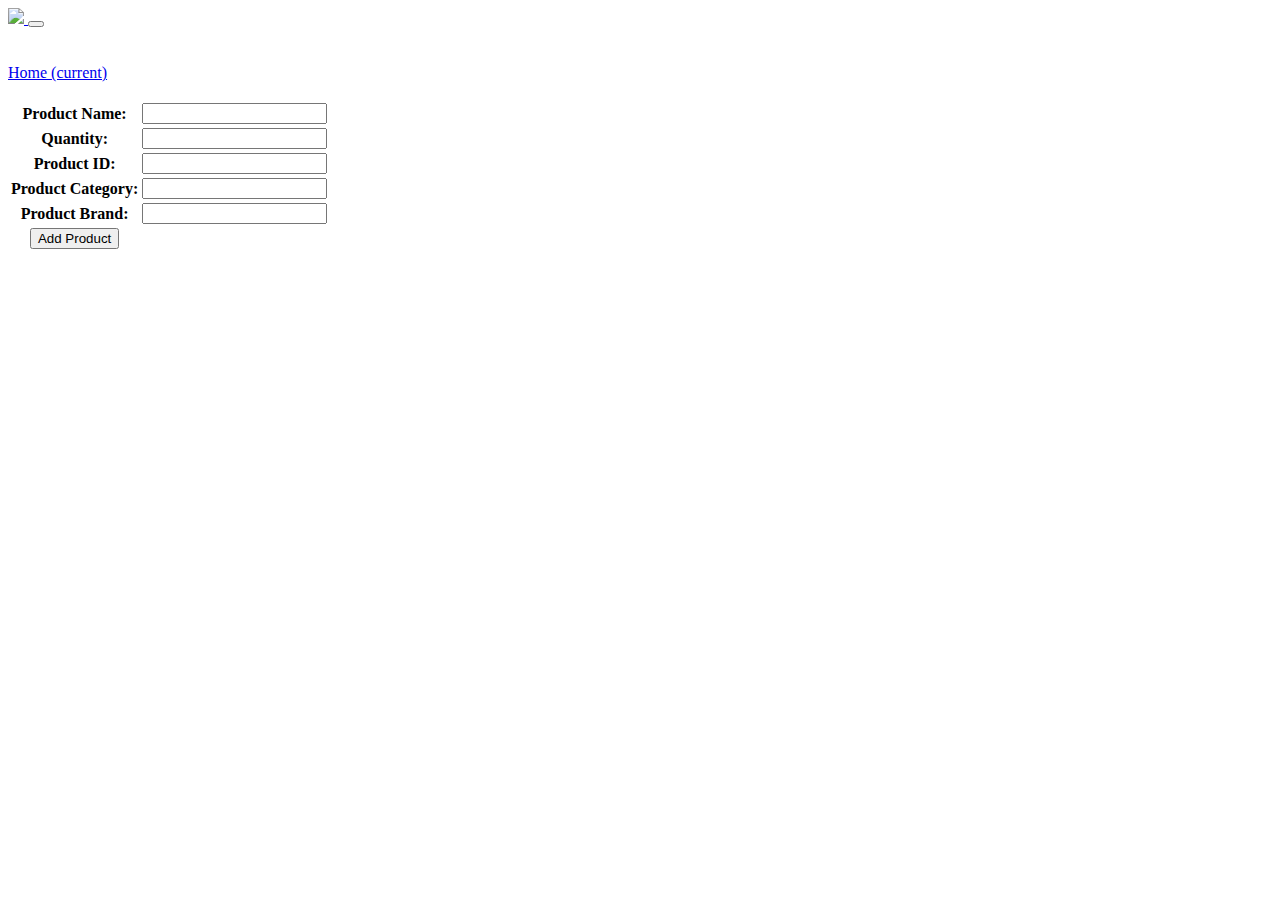
==== Main/home.html @ 1f893bb8 "Add files via upload" ====
<!DOCTYPE html>
<html lang="en">
<head>
    <meta charset="UTF-8">
    <meta name="viewport" content="width=device-width, initial-scale=1.0">
    <link rel="stylesheet" href="https://cdn.jsdelivr.net/npm/bootstrap@5.3.2/dist/css/bootstrap.min.css" integrity="sha384-T3c6CoIi6uLrA9TneNEoa7RxnatzjcDSCmG1MXxSR1GAsXEV/Dwwykc2MPK8M2HN" crossorigin="anonymous">
    <link rel="stylesheet" href="/style.css">
    <title>Product Manager</title>
    <link rel="shortcut icon" href="/Images/features.png" type="image/x-icon">
    <script src="https://code.jquery.com/jquery-4.0.0-beta.slim.min.js" integrity="sha384-q8i/X+965DzO0rT7abK41JStQIAqVgRVzpbzo5smXKp4YfRvH+8abtTE1Pi6jizo" crossorigin="anonymous"></script> <!--JavaScript-->
    <script src="https://unpkg.com/popper.js/dist/umd/popper.min.js" integrity="sha384-UO2eT0CpHqdSJQ6hJty5KVphtPhzWj9WO1clHTMGa3JDZwrnQq4sF86dIHNDz0W1" crossorigin="anonymous"></script> <!--For pop-ups-->
    <script src="https://stackpath.bootstrapcdn.com/bootstrap/5.3.2/js/bootstrap.min.js" integrity="sha384-JjSmVgyd0p3pXB1rRibZUAYoIIy6OrQ6VrjIEaFf/nJGzIxFDsf4x0xIM+B07jRM" crossorigin="anonymous"></script>
</head>
<body>
    <nav class="navbar navbar-dark bg-dark">
        <a class="navbar-brand" href="/home.html">
            <img src="/Images/logo.png">
        </a>
        <button class="navbar-toggler" type="button" data-toggle="collapse" data-target="#navbarContent" aria-controls="navbarContent" aria-expanded="false" aria-label="Toggle Navigation">
            <span class="navbar-toggler-icon"></span>
        </button>
        <li class="collapse navbar-collapse" id="navbarContent">
            <li class="navbar-nav mr-auto">
                <li class="nav-item active">
                    <a class="nav-link" href="/home.html">Home
                        <span class="sr-only">(current)</span>
                    </a>
                </li>
                    <a class="nav-link" href="/add-product.html"></a>
                <li class="nav-item">
                    <a class="nav-link" href=""></a> <!--Link to be added-->
                </li>
            </li>
        </li>
    </nav>
    <div class="main">
        <form method="POST" action=""> <!--Link to be added-->
            <table style="margin-top: auto">
                <tr>
                    <th>Product Name: </th>
                    <th><input type="text" name="product-name"></th>
                </tr>
                <tr>
                    <th>Quantity: </th>
                    <th><input type="number" name="quantity"></th>
                </tr>
                <tr>
                    <th>Product ID: </th>
                    <th><input type="number" name="p-id"></th>
                </tr>
                <tr>
                    <th>Product Category: </th>
                    <th><input type="text" name="p-cat"></th>
                </tr>
                <tr>
                    <th>Product Brand: </th>
                    <th><input type="text" name="p-brd"></th>
                </tr>
                <tr>
                    <th><input type="submit" class="a-btn" value="Add Product"></th>
                </tr>
            </table>
        </form>
    </div>
</body>
</html>
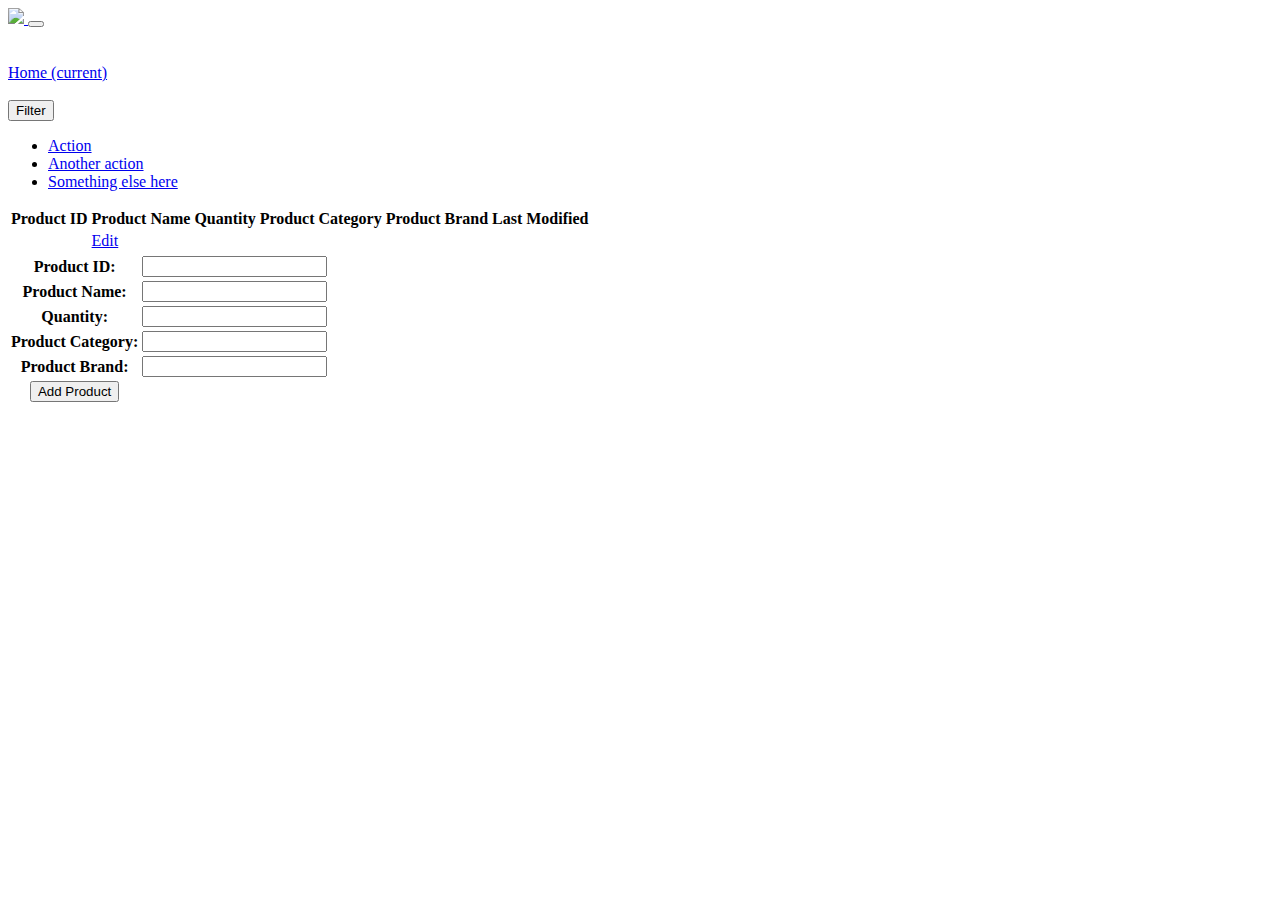
==== commit 65ea65ec: "[2024-02-15 07:36] Added Login Page" ====
--- a/Main/home.html
+++ b/Main/home.html
@@ -5,10 +5,11 @@
     <meta name="viewport" content="width=device-width, initial-scale=1.0">
     <link rel="stylesheet" href="https://cdn.jsdelivr.net/npm/bootstrap@5.3.2/dist/css/bootstrap.min.css" integrity="sha384-T3c6CoIi6uLrA9TneNEoa7RxnatzjcDSCmG1MXxSR1GAsXEV/Dwwykc2MPK8M2HN" crossorigin="anonymous">
     <link rel="stylesheet" href="/style.css">
-    <title>Product Manager</title>
+    <title>Product Manager | Home</title>
     <link rel="shortcut icon" href="/Images/features.png" type="image/x-icon">
-    <script src="https://code.jquery.com/jquery-4.0.0-beta.slim.min.js" integrity="sha384-q8i/X+965DzO0rT7abK41JStQIAqVgRVzpbzo5smXKp4YfRvH+8abtTE1Pi6jizo" crossorigin="anonymous"></script> <!--JavaScript-->
-    <script src="https://unpkg.com/popper.js/dist/umd/popper.min.js" integrity="sha384-UO2eT0CpHqdSJQ6hJty5KVphtPhzWj9WO1clHTMGa3JDZwrnQq4sF86dIHNDz0W1" crossorigin="anonymous"></script> <!--For pop-ups-->
+    <script src="https://code.jquery.com/jquery-3.6.4.min.js" integrity="sha384-oL1G8i/XlZ8+0teqOqUwDAIimjQvT51EBbviL0jjqjGcvqfg2jT4FMI1KZaUjEMf" crossorigin="anonymous"></script> <!--JavaScript-->
+    <script src="https://cdn.jsdelivr.net/npm/@floating-ui/core@1.6.0"></script>
+    <script src="https://cdn.jsdelivr.net/npm/@floating-ui/dom@1.6.3"></script> <!--For pop-ups-->
     <script src="https://stackpath.bootstrapcdn.com/bootstrap/5.3.2/js/bootstrap.min.js" integrity="sha384-JjSmVgyd0p3pXB1rRibZUAYoIIy6OrQ6VrjIEaFf/nJGzIxFDsf4x0xIM+B07jRM" crossorigin="anonymous"></script>
 </head>
 <body>
@@ -16,26 +17,59 @@
         <a class="navbar-brand" href="/home.html">
             <img src="/Images/logo.png">
         </a>
-        <button class="navbar-toggler" type="button" data-toggle="collapse" data-target="#navbarContent" aria-controls="navbarContent" aria-expanded="false" aria-label="Toggle Navigation">
+        <button class="navbar-toggler" type="button" data-bs-toggle="collapse" data-bs-target="#navbarContent" aria-controls="navbarContent" aria-expanded="false" aria-label="Toggle Navigation">
             <span class="navbar-toggler-icon"></span>
         </button>
         <li class="collapse navbar-collapse" id="navbarContent">
             <li class="navbar-nav mr-auto">
-                <li class="nav-item active">
+                <li class="nav-item active"> <!--Dropdown, still unfunctional-->
                     <a class="nav-link" href="/home.html">Home
                         <span class="sr-only">(current)</span>
                     </a>
                 </li>
-                    <a class="nav-link" href="/add-product.html"></a>
+                    <a class="nav-link" href=""></a> <!--Link to be added-->
                 <li class="nav-item">
                     <a class="nav-link" href=""></a> <!--Link to be added-->
                 </li>
             </li>
         </li>
     </nav>
-    <div class="main">
+    <div class="filter">
+        <button class="btn btn-secondary dropdown-toggle" type="button" data-bs-toggle="dropdown" aria-expanded="false">
+           Filter
+        </button>
+        <ul class="dropdown-menu">
+            <li><a class="dropdown-item" href="#">Action</a></li>
+            <li><a class="dropdown-item" href="#">Another action</a></li>
+            <li><a class="dropdown-item" href="#">Something else here</a></li>
+        </ul>
+    </div>
+    <div class="view">
+        <table class="table">
+            <tr class="table-header">
+                <th>Product ID</th>
+                <th>Product Name</th>
+                <th>Quantity</th>
+                <th>Product Category</th>
+                <th>Product Brand</th>
+                <th>Last Modified</th>
+                <!--More Columns to be added-->
+            </tr>
+            <tr class="table-row">
+                <td class="table-cell"></td>
+                <td>
+                    <a href="/edit.html">Edit</a> <!--Link to be added--> 
+                </td>
+            </tr>
+        </table>
+    </div>
+    <div class="add">
         <form method="POST" action=""> <!--Link to be added-->
             <table style="margin-top: auto">
+                <tr>
+                    <th>Product ID: </th>
+                    <th><input type="number" name="p-id"></th>
+                </tr>
                 <tr>
                     <th>Product Name: </th>
                     <th><input type="text" name="product-name"></th>
@@ -43,10 +77,6 @@
                 <tr>
                     <th>Quantity: </th>
                     <th><input type="number" name="quantity"></th>
-                </tr>
-                <tr>
-                    <th>Product ID: </th>
-                    <th><input type="number" name="p-id"></th>
                 </tr>
                 <tr>
                     <th>Product Category: </th>
